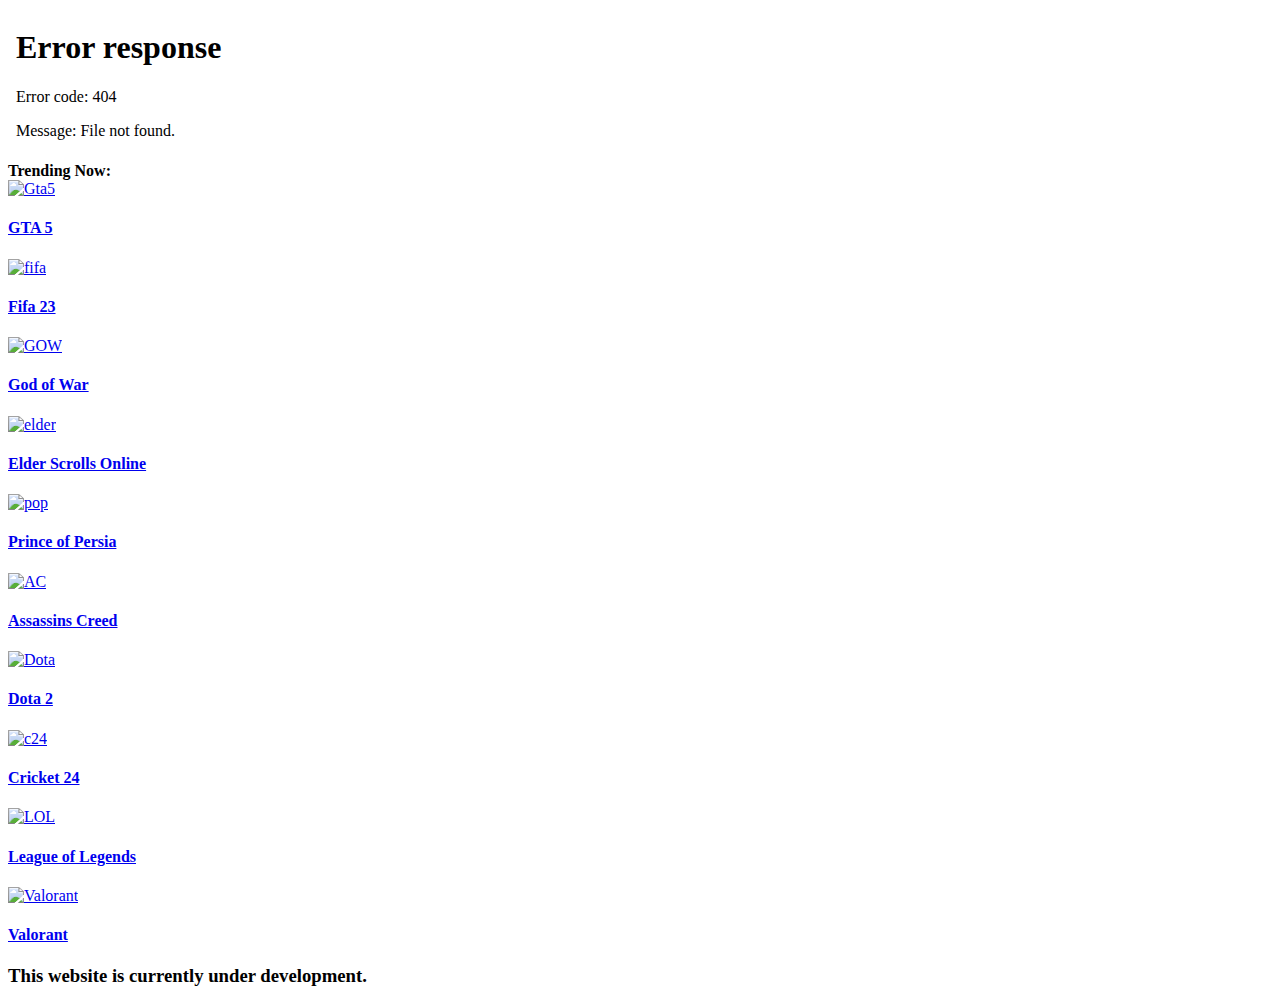
==== index.html @ 22a55754 "added index.html" ====
<!DOCTYPE html>
<html lang="en">
<head>
    <meta charset="UTF-8">
    <meta name="viewport" content="width=device-width, initial-scale=1.0">
    <link rel="stylesheet" href="../css/style.css">
    <link rel="icon" href="../header/logo.png" type="image/png">
    <script src="js/script.js"></script>
    <title>Gamer's Den</title>
    <style>
        iframe{
            border: none;
        }
    </style>
</head>
<body>
    <iframe src="header/header.html" width="100%" height="50%"></iframe>
    <section id="row1">
        <strong>Trending Now:</strong>
        <div id="Games">
        <div id="gta5" class="game-item">
            <a href="Games/gta5/gta5.html">
            <img src="images/gta5.jpg" alt="Gta5">
            <h4>GTA 5</h4>
            </a>
        </div>
        <div id="Fifa" class="game-item">
            <a href="Games/fifa/fifa.html">
                <img src="images/OIP (1).jpg" alt="fifa">
                <h4>Fifa 23</h4>
            </a>
        </div>
        <div id="gow" class="game-item">
            <a href="Games/gow/gow.html">
                <img src="images/R (2).jpg" alt="GOW">
                <h4>God of War</h4>
            </a>
        </div>
        <div id="elder" class="game-item">
            <a href="Games/elder/elder.html">
                <img src="images/OIP (2).jpg" alt="elder">
                <h4>Elder Scrolls Online</h4>
            </a>
        </div>
        <div id="pop" class="game-item">
            <a href="Games/pop/pop.html">
                <img src="images/pop.jpg" alt="pop">
                <h4>Prince of Persia</h4>
            </a>
        </div>

        </div>
    </section>
    <section id="row2">
        <div id="Games">
        <div id="ac" class="game-item">
            <a href="Games/ac/ac.html">
                <img src="images/ac.jpg" alt="AC">
                <h4>Assassins Creed</h4>
            </a>
        </div>
        <div id="dota" class="game-item">
            <a href="Games/dota/dota.html">
                <img src="images/dota.jpg" alt="Dota">
                <h4>Dota 2</h4>
            </a>
        </div>
        <div id="c24" class="game-item">
            <a href="Games/c24/c24.html">
                <img src="images/c24.jpg" alt="c24">
                <h4>Cricket 24</h4>
            </a>
        </div>
        <div id="lol" class="game-item">
            <a href="Games/lol/lol.html">
                <img src="images/lol.jpg" alt="LOL">
                <h4>League of Legends</h4>
            </a>
        </div>
        <div id="valo" class="game-item">
            <a href="Games/valorant/valo.html">
                <img src="images/valo.jpg" alt="Valorant">
                <h4>Valorant</h4>
            </a>
        </div>
    </section>
    <footer>
        <h3>This website is currently under development.</h3>
    </footer>
</body>
</html>
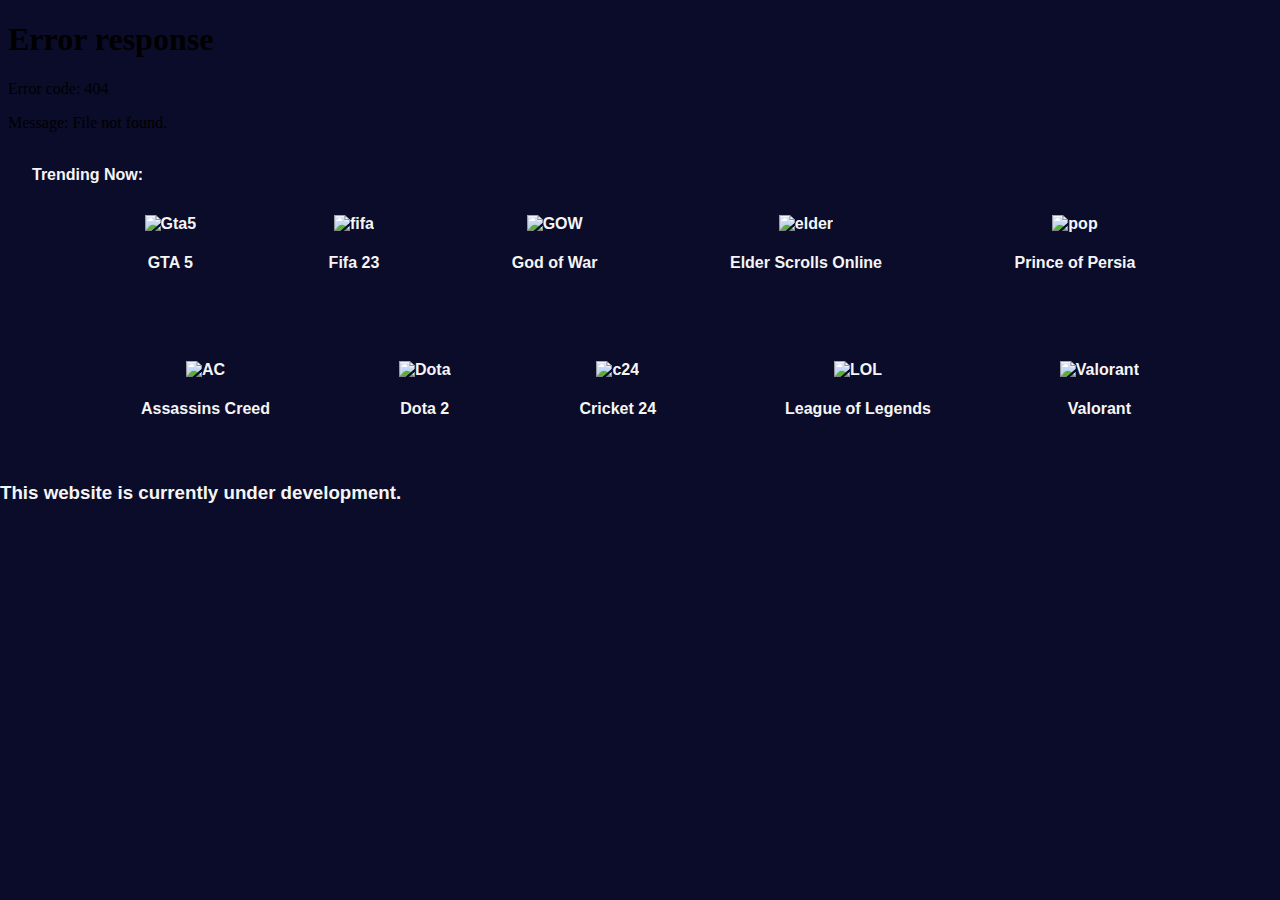
==== commit bfb731be: "Update index.html" ====
--- a/index.html
+++ b/index.html
@@ -3,7 +3,7 @@
 <head>
     <meta charset="UTF-8">
     <meta name="viewport" content="width=device-width, initial-scale=1.0">
-    <link rel="stylesheet" href="../css/style.css">
+    <link rel="stylesheet" href="style.css">
     <link rel="icon" href="../header/logo.png" type="image/png">
     <script src="js/script.js"></script>
     <title>Gamer's Den</title>
@@ -88,4 +88,4 @@
         <h3>This website is currently under development.</h3>
     </footer>
 </body>
-</html>+</html>
--- a/style.css
+++ b/style.css
@@ -0,0 +1,57 @@
+body{
+    font-family: sans-serif;
+    color: whitesmoke;
+    padding: 0px;
+    margin: 0px;
+    background-color: #0b0c2a;
+    cursor: pointer;
+    
+}
+/* Width of the entire scrollbar */
+::-webkit-scrollbar {
+    width: 12px;
+}
+
+/* Track - the area around the thumb */
+::-webkit-scrollbar-track {
+    background: #070720;
+}
+
+/* Handle - the draggable scrolling part */
+::-webkit-scrollbar-thumb {
+    background: #070720;
+    border-radius: 6px;
+}
+
+/* Handle on hover */
+::-webkit-scrollbar-thumb:hover {
+    background: #555;
+}
+
+
+section{
+    padding: 12px;
+}
+section strong{
+    padding: 12px 20px;
+    font-weight: 800;
+}
+#Games{
+    padding-top: 6px;
+    display: flex;
+    justify-content: space-evenly;
+}
+#Games a{
+    text-decoration: none;
+    color: whitesmoke;
+}
+.game-item{
+    padding-top: 2%;
+    margin-bottom: 12px;
+    text-align: center;
+    font-weight: 900;
+}
+.game-item img{
+    width: 200px;
+    height: 200px;
+}